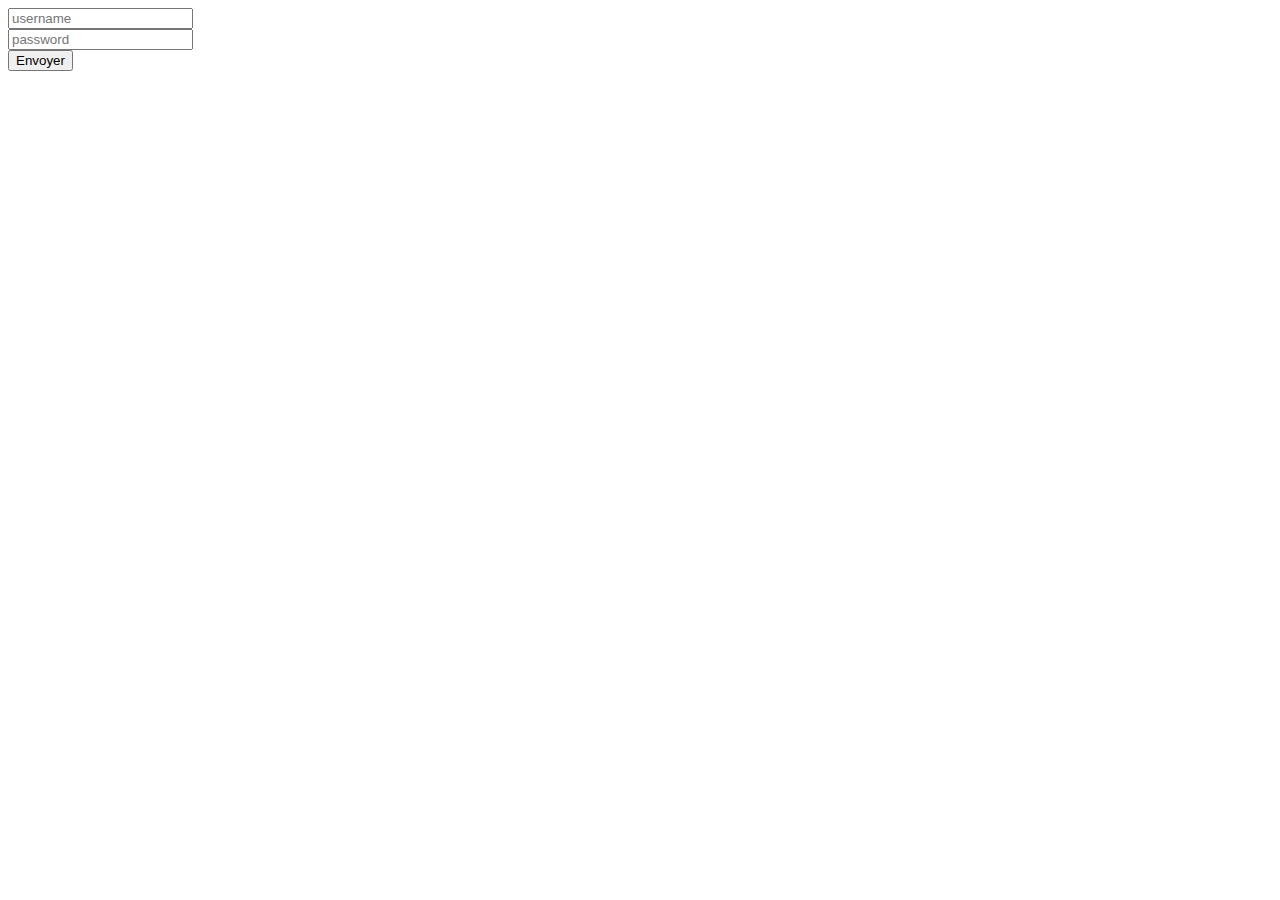
==== html/login.html @ e8a115ba "update" ====
<!doctype html>
<html lang="fr">
<head>
    <meta charset="utf-8">
    <title>Connexion</title>
    <script src="jquery-3.4.1.min.js"></script>
    <script src="/js/script.js"></script>
</head>
<body>
<form id="form-login" action="/json/login.php" method="post" enctype="multipart/form-data">
    <input type="text" name="username" placeholder="username">
    <br>
    <input type="password" name="password" placeholder="password">
    <br>
    <button type="submit"> Envoyer </button>
    <br>
</form>
<div id="messages" style="display: none;">

</div>
</body>
</html>
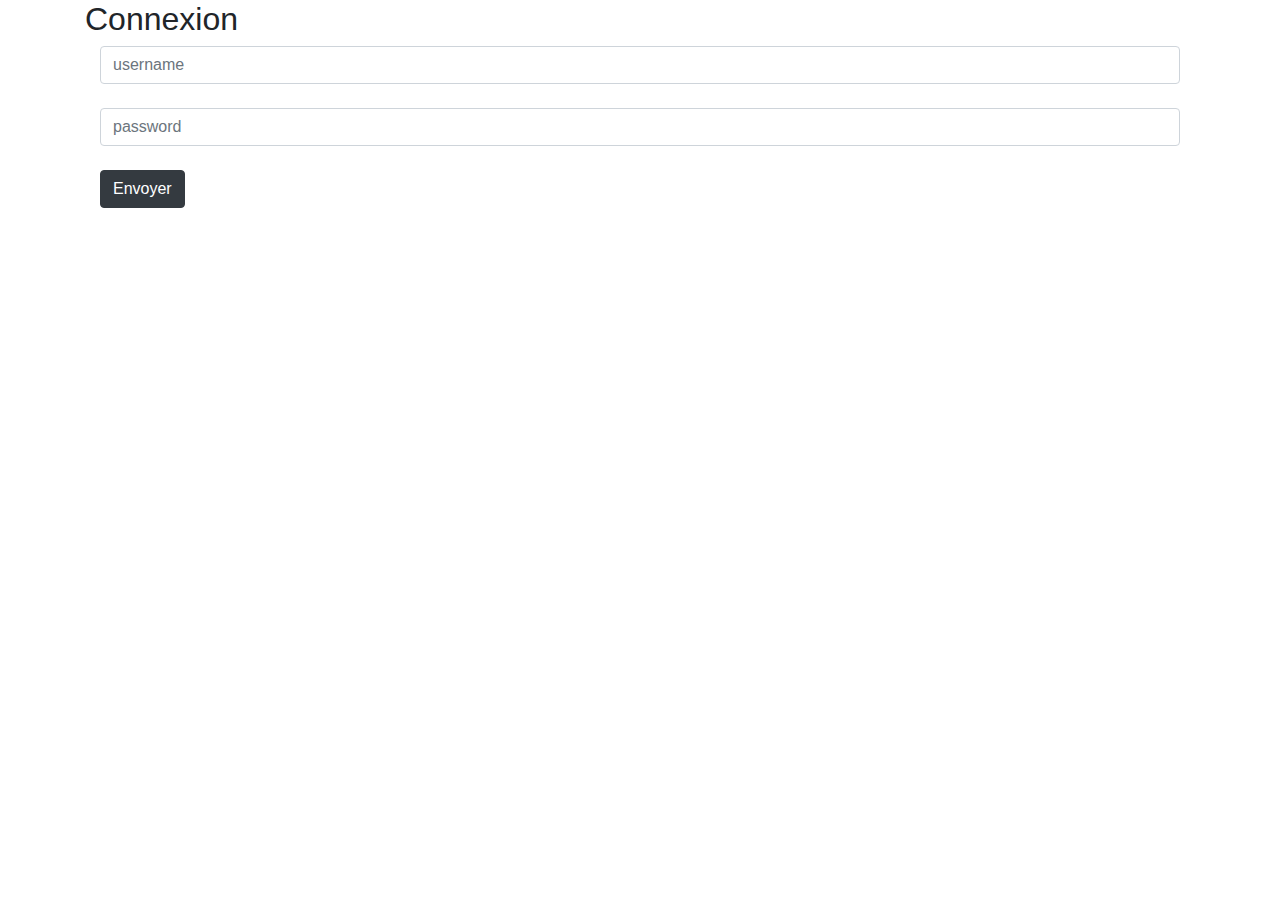
==== commit f33c8303: "connexion fonctionelle" ====
--- a/html/login.html
+++ b/html/login.html
@@ -3,20 +3,31 @@
 <head>
     <meta charset="utf-8">
     <title>Connexion</title>
-    <script src="jquery-3.4.1.min.js"></script>
+   <link rel="stylesheet" href="https://stackpath.bootstrapcdn.com/bootstrap/4.4.1/css/bootstrap.min.css">
+    <script src="https://ajax.googleapis.com/ajax/libs/jquery/3.4.1/jquery.min.js"></script>
+    <script src="https://cdnjs.cloudflare.com/ajax/libs/popper.js/1.16.0/umd/popper.min.js"></script>
+    <script src="https://maxcdn.bootstrapcdn.com/bootstrap/4.4.1/js/bootstrap.min.js"></script>
+    <script src="/js/jquery-3.4.1.min.js"></script>
     <script src="/js/script.js"></script>
 </head>
 <body>
-<form id="form-login" action="/json/login.php" method="post" enctype="multipart/form-data">
-    <input type="text" name="username" placeholder="username">
-    <br>
-    <input type="password" name="password" placeholder="password">
-    <br>
-    <button type="submit"> Envoyer </button>
-    <br>
-</form>
-<div id="messages" style="display: none;">
+<div class="container">
 
+    <H2>Connexion</H2>
+    <form id="form-login" action="/json/login.php" method="post" enctype="multipart/form-data" class="form-group col-sm-12">
+        <div class="form_group">
+            <input type="text" name="username" class="form-control" placeholder="username">
+            <br>
+            <input type="password" name="password" class="form-control" placeholder="password">
+            <br>
+            <button type="submit" class="btn btn-dark"> Envoyer</button>
+            <br>
+        </div>
+
+        </form>
 </div>
+    <div id="messages" class="col-12 text-center" style="display: none;">
+
+    </div>
 </body>
 </html>